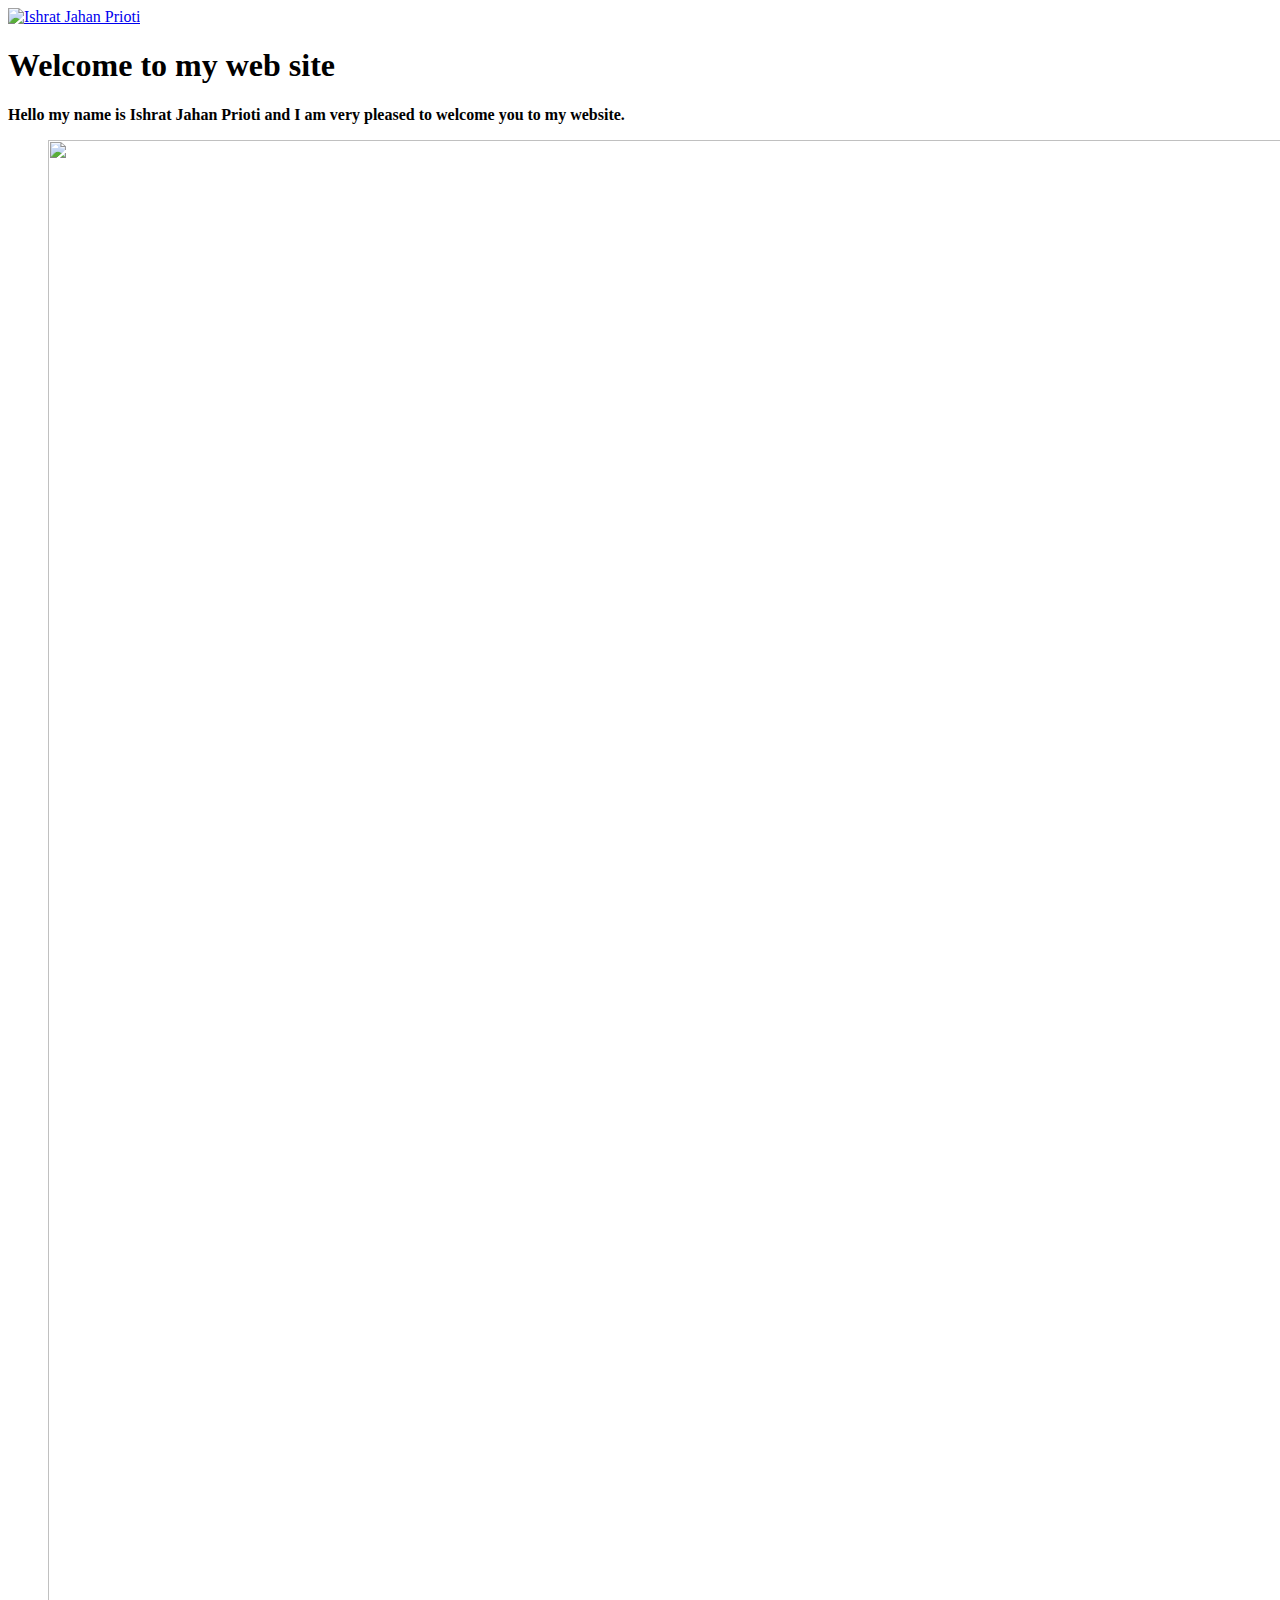
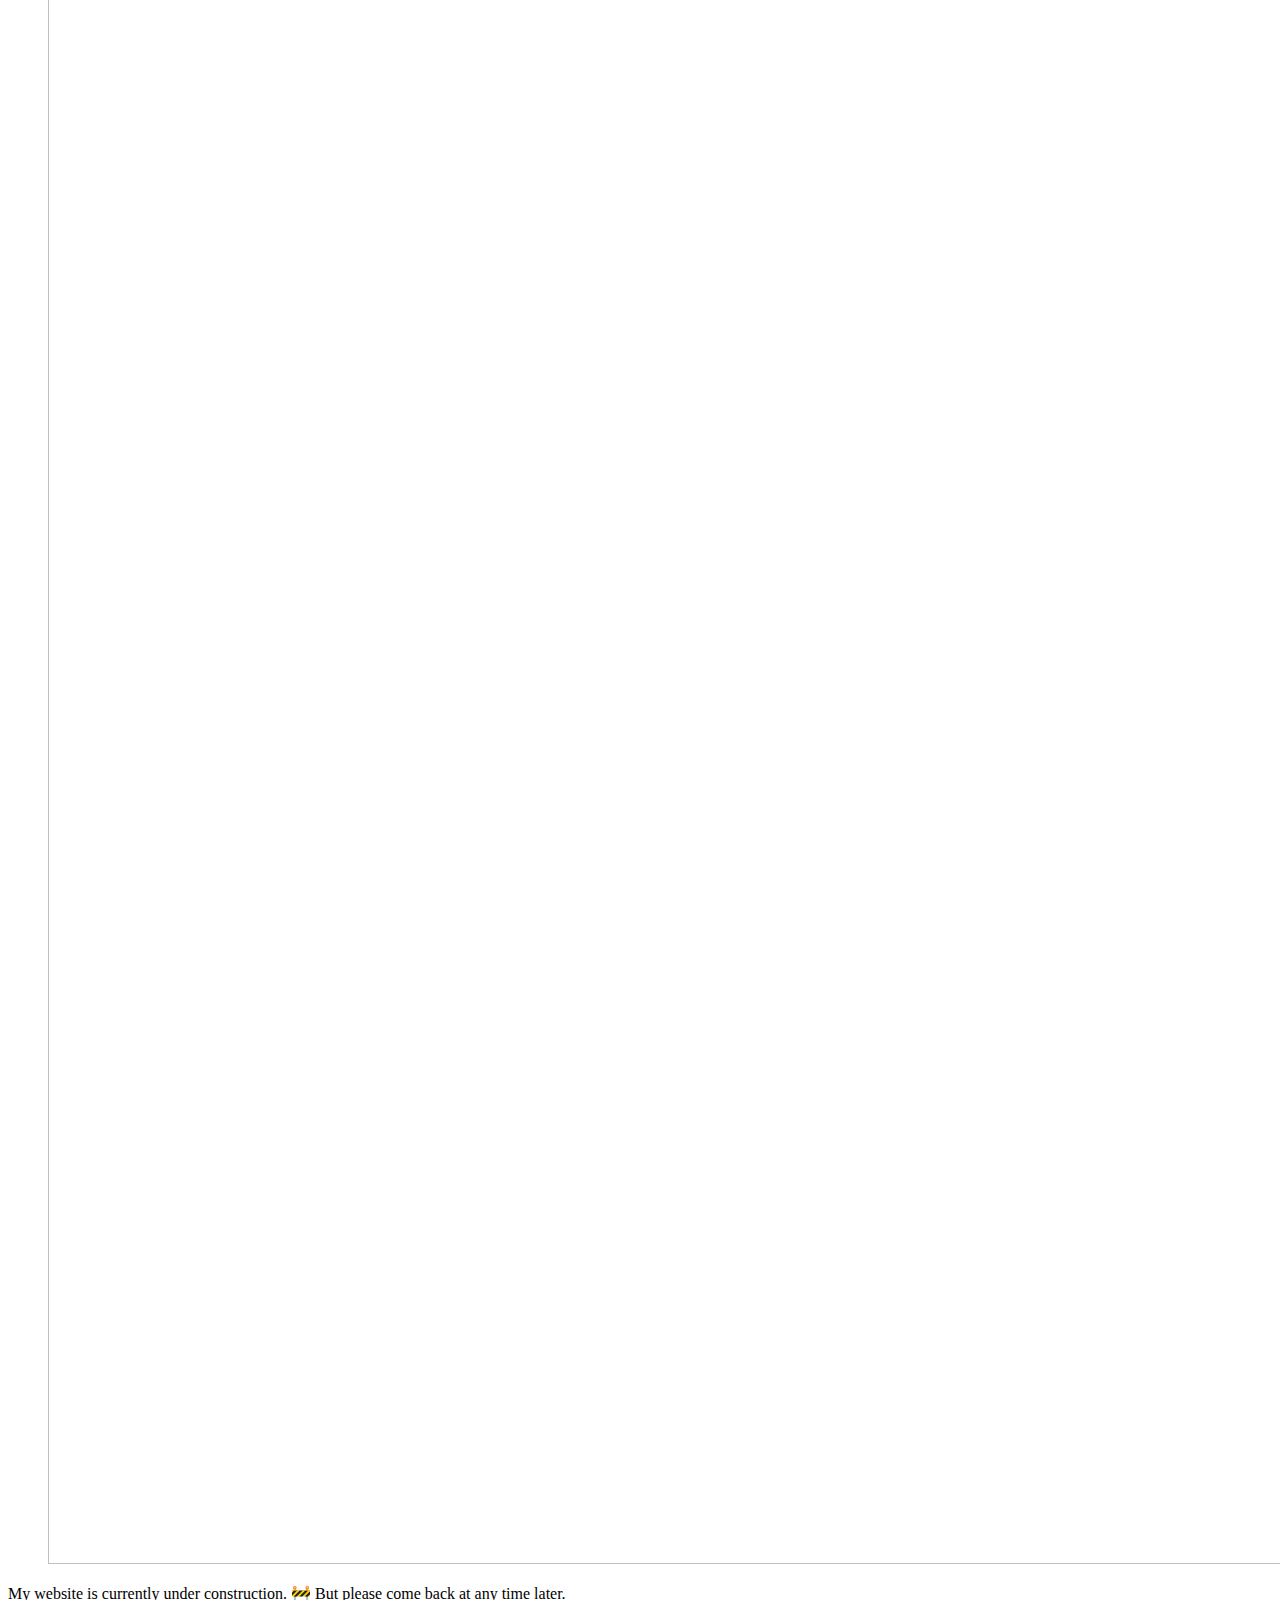
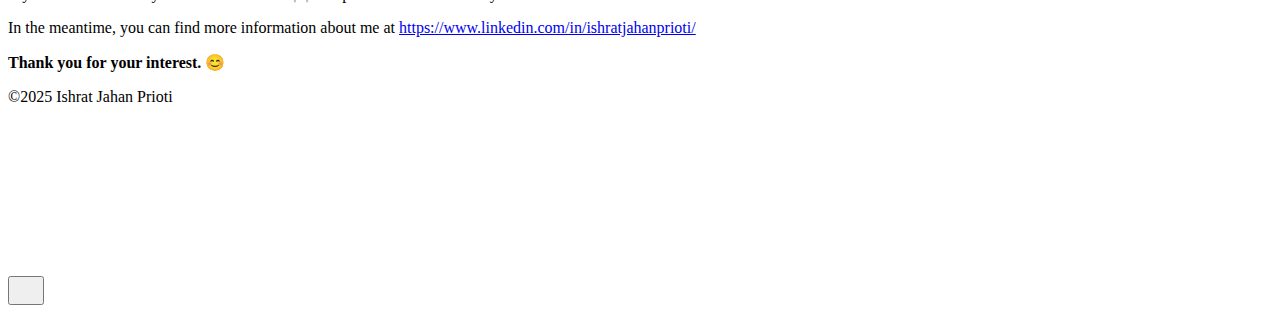
==== index.html @ 3e2d0c90 "Updated from Publii" ====
<!DOCTYPE html><html lang="en-gb"><head><meta charset="utf-8"><meta http-equiv="X-UA-Compatible" content="IE=edge"><meta name="viewport" content="width=device-width,initial-scale=1"><title>Welcome to my web site - Ishrat Jahan Prioti</title><meta name="description" content="Hello my name is Ishrat Jahan Prioti and I am very pleased to welcome you to my website. My website is currently under construction. 🚧 But please come back at any time later. In the meantime, you can find more information about me at https://www.linkedin.com/in/ishratjahanprioti/&hellip;"><meta name="generator" content="Publii Open-Source CMS for Static Site"><link rel="canonical" href="https://ishrat-jahan.jpkcom.de/"><link rel="alternate" type="application/atom+xml" href="https://ishrat-jahan.jpkcom.de/feed.xml" title="Ishrat Jahan Prioti - RSS"><link rel="alternate" type="application/json" href="https://ishrat-jahan.jpkcom.de/feed.json" title="Ishrat Jahan Prioti - JSON"><meta property="og:title" content="Welcome to my web site"><meta property="og:image" content="https://ishrat-jahan.jpkcom.de/media/website/1735856373011.jpeg"><meta property="og:image:width" content="400"><meta property="og:image:height" content="400"><meta property="og:site_name" content="Ishrat Jahan Prioti"><meta property="og:description" content="Hello my name is Ishrat Jahan Prioti and I am very pleased to welcome you to my website. My website is currently under construction. 🚧 But please come back at any time later. In the meantime, you can find more information about me at https://www.linkedin.com/in/ishratjahanprioti/&hellip;"><meta property="og:url" content="https://ishrat-jahan.jpkcom.de/"><meta property="og:type" content="article"><link rel="preload" href="https://ishrat-jahan.jpkcom.de/assets/dynamic/fonts/lora/lora.woff2" as="font" type="font/woff2" crossorigin><link rel="preload" href="https://ishrat-jahan.jpkcom.de/assets/dynamic/fonts/lora/lora-italic.woff2" as="font" type="font/woff2" crossorigin><link rel="stylesheet" href="https://ishrat-jahan.jpkcom.de/assets/css/style.css?v=d9d72d140b53c50541c0317f03585584"><script type="application/ld+json">{"@context":"http://schema.org","@type":"Article","mainEntityOfPage":{"@type":"WebPage","@id":"https://ishrat-jahan.jpkcom.de/"},"headline":"Welcome to my web site","datePublished":"2025-03-02T14:33+01:00","dateModified":"2025-03-02T16:01+01:00","image":{"@type":"ImageObject","url":"https://ishrat-jahan.jpkcom.de/media/website/1735856373011.jpeg","height":400,"width":400},"description":"Hello my name is Ishrat Jahan Prioti and I am very pleased to welcome you to my website. My website is currently under construction. 🚧 But please come back at any time later. In the meantime, you can find more information about me at https://www.linkedin.com/in/ishratjahanprioti/&hellip;","author":{"@type":"Person","name":"Ishrat Jahan Prioti","url":"https://ishrat-jahan.jpkcom.de/authors/ishrat-jahan-prioti/"},"publisher":{"@type":"Organization","name":"Ishrat Jahan Prioti","logo":{"@type":"ImageObject","url":"https://ishrat-jahan.jpkcom.de/media/website/1735856373011.jpeg","height":400,"width":400}}}</script><noscript><style>img[loading] {
                    opacity: 1;
                }</style></noscript></head><body class="page-template"><header class="top js-header"><a class="logo" href="https://ishrat-jahan.jpkcom.de/"><img src="https://ishrat-jahan.jpkcom.de/media/website/1735856373011.jpeg" alt="Ishrat Jahan Prioti" width="400" height="400"></a></header><main class="page"><article class="content"><div class="hero hero--noimage"><header class="hero__content"><div class="wrapper"><h1>Welcome to my web site</h1></div></header></div><div class="entry-wrapper content__entry"><p><strong>Hello my name is Ishrat Jahan Prioti and I am very pleased to welcome you to my website.</strong></p><figure class="post__image post__image--center"><img loading="lazy" src="https://ishrat-jahan.jpkcom.de/media/posts/1/workperch-m-jcgSZlLS0-unsplash.jpg" height="3024" width="4032" alt="" sizes="(max-width: 1920px) 100vw, 1920px" srcset="https://ishrat-jahan.jpkcom.de/media/posts/1/responsive/workperch-m-jcgSZlLS0-unsplash-xs.jpg 640w, https://ishrat-jahan.jpkcom.de/media/posts/1/responsive/workperch-m-jcgSZlLS0-unsplash-sm.jpg 768w, https://ishrat-jahan.jpkcom.de/media/posts/1/responsive/workperch-m-jcgSZlLS0-unsplash-md.jpg 1024w, https://ishrat-jahan.jpkcom.de/media/posts/1/responsive/workperch-m-jcgSZlLS0-unsplash-lg.jpg 1366w, https://ishrat-jahan.jpkcom.de/media/posts/1/responsive/workperch-m-jcgSZlLS0-unsplash-xl.jpg 1600w, https://ishrat-jahan.jpkcom.de/media/posts/1/responsive/workperch-m-jcgSZlLS0-unsplash-2xl.jpg 1920w"></figure><p>My website is currently under construction. 🚧 But please come back at any time later.</p><p>In the meantime, you can find more information about me at <a href="https://www.linkedin.com/in/ishratjahanprioti/">https://www.linkedin.com/in/ishratjahanprioti/</a></p><p><strong>Thank you for your interest. 😊</strong></p></div></article></main><footer class="footer"><div class="wrapper"><div class="footer__copyright"><p>©2025 Ishrat Jahan Prioti</p></div><div class="footer__social"><a href="https://www.linkedin.com/in/ishratjahanprioti/" aria-label="LinkedIn"><svg><use xlink:href="https://ishrat-jahan.jpkcom.de/assets/svg/svg-map.svg#linkedin"/></svg></a></div><button id="backToTop" class="footer__bttop" aria-label="Back to top" title="Back to top"><svg width="20" height="20"><use xlink:href="https://ishrat-jahan.jpkcom.de/assets/svg/svg-map.svg#toparrow"/></svg></button></div></footer><script defer="defer" src="https://ishrat-jahan.jpkcom.de/assets/js/scripts.min.js?v=700105c316933a8202041b6415abb233"></script><script>window.publiiThemeMenuConfig={mobileMenuMode:'sidebar',animationSpeed:300,submenuWidth: 'auto',doubleClickTime:500,mobileMenuExpandableSubmenus:true,relatedContainerForOverlayMenuSelector:'.top'};</script><script>var images = document.querySelectorAll('img[loading]');
        for (var i = 0; i < images.length; i++) {
            if (images[i].complete) {
                images[i].classList.add('is-loaded');
            } else {
                images[i].addEventListener('load', function () {
                    this.classList.add('is-loaded');
                }, false);
            }
        }</script></body></html>
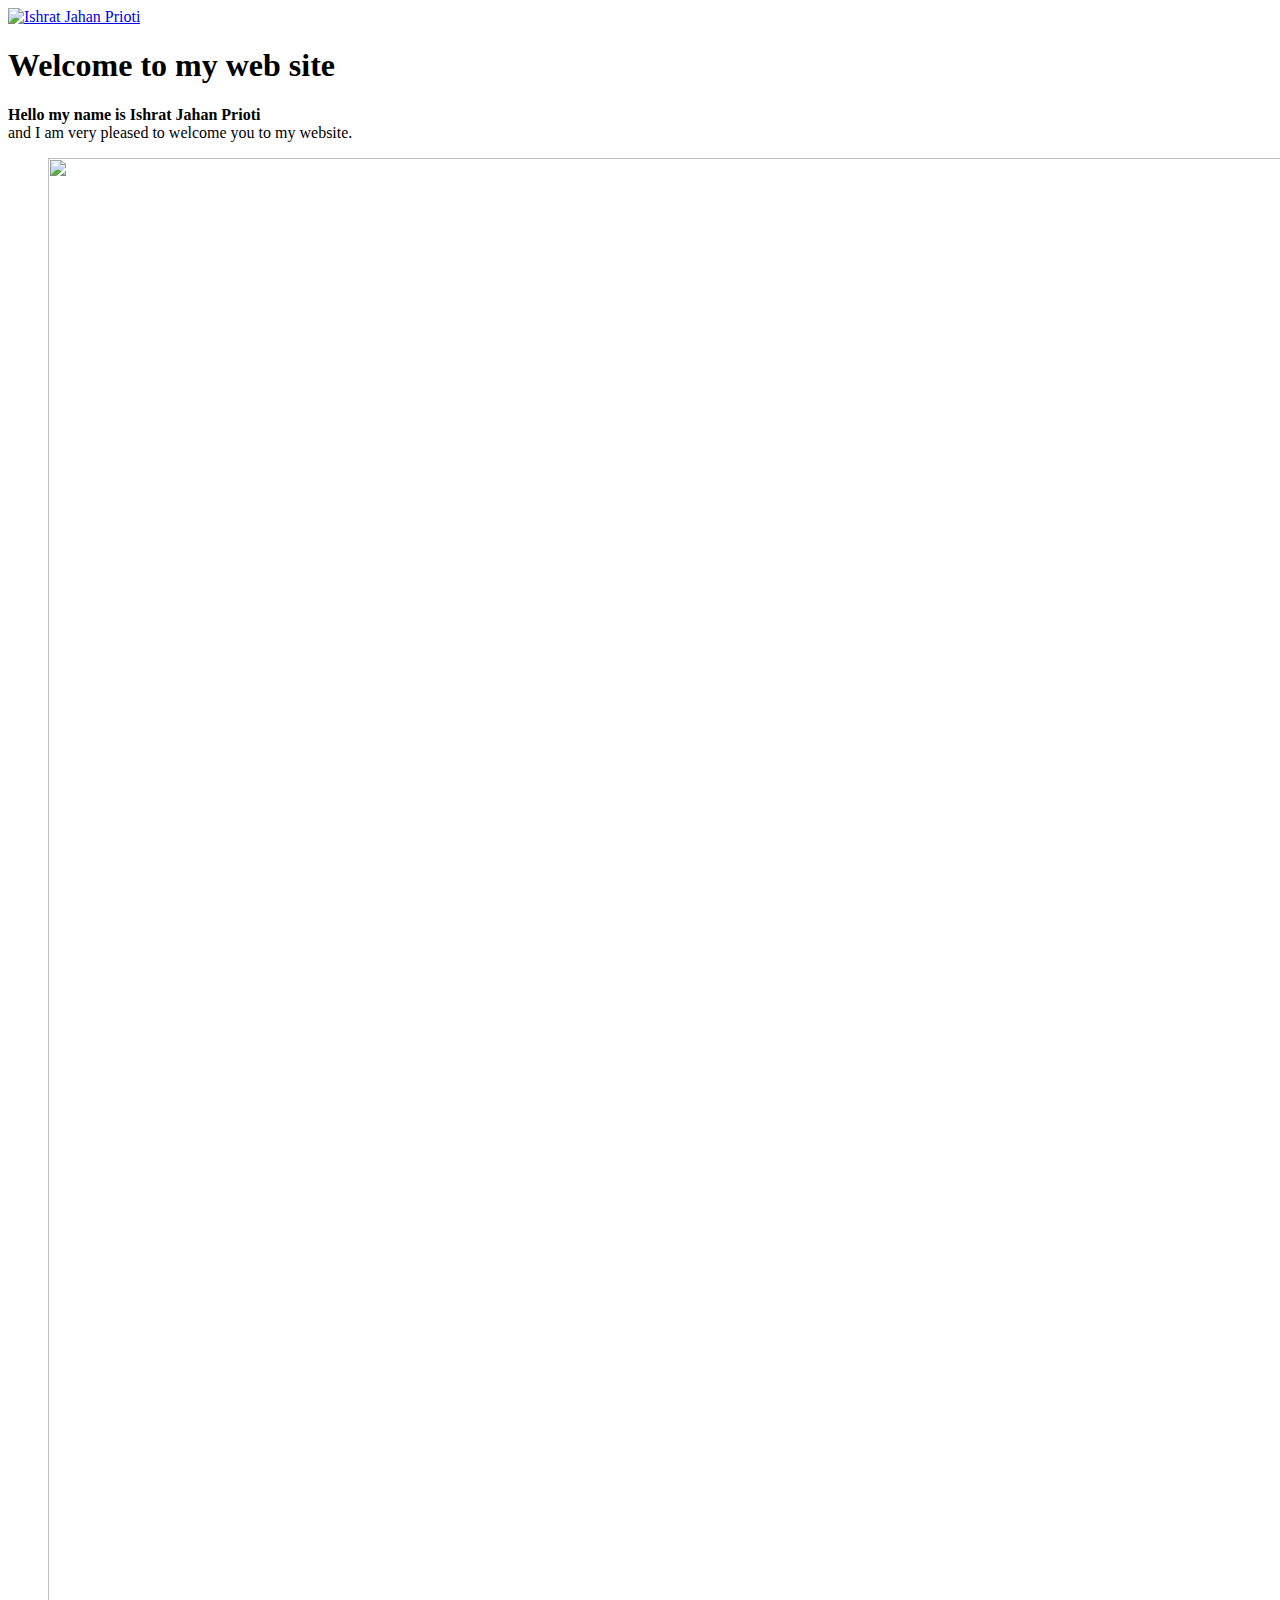
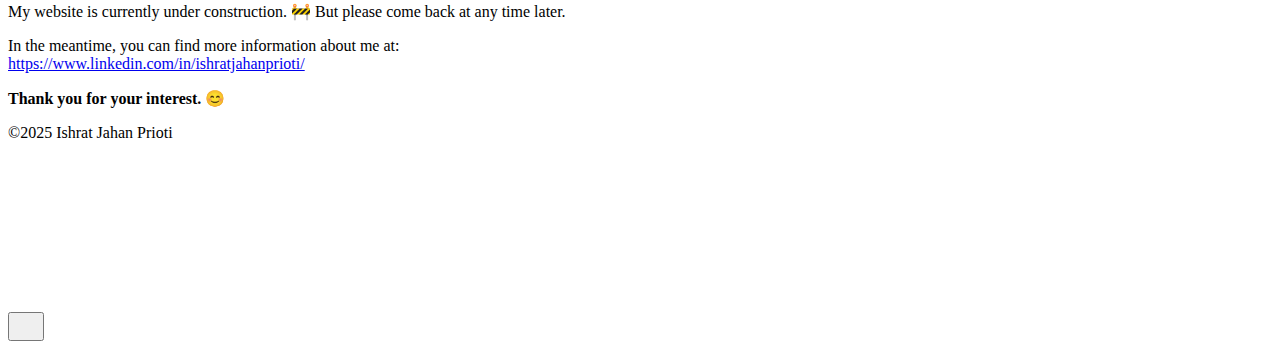
==== commit 87f107da: "Updated from Publii" ====
--- a/index.html
+++ b/index.html
@@ -1,6 +1,6 @@
-<!DOCTYPE html><html lang="en-gb"><head><meta charset="utf-8"><meta http-equiv="X-UA-Compatible" content="IE=edge"><meta name="viewport" content="width=device-width,initial-scale=1"><title>Welcome to my web site - Ishrat Jahan Prioti</title><meta name="description" content="Hello my name is Ishrat Jahan Prioti and I am very pleased to welcome you to my website. My website is currently under construction. 🚧 But please come back at any time later. In the meantime, you can find more information about me at https://www.linkedin.com/in/ishratjahanprioti/&hellip;"><meta name="generator" content="Publii Open-Source CMS for Static Site"><link rel="canonical" href="https://ishrat-jahan.jpkcom.de/"><link rel="alternate" type="application/atom+xml" href="https://ishrat-jahan.jpkcom.de/feed.xml" title="Ishrat Jahan Prioti - RSS"><link rel="alternate" type="application/json" href="https://ishrat-jahan.jpkcom.de/feed.json" title="Ishrat Jahan Prioti - JSON"><meta property="og:title" content="Welcome to my web site"><meta property="og:image" content="https://ishrat-jahan.jpkcom.de/media/website/1735856373011.jpeg"><meta property="og:image:width" content="400"><meta property="og:image:height" content="400"><meta property="og:site_name" content="Ishrat Jahan Prioti"><meta property="og:description" content="Hello my name is Ishrat Jahan Prioti and I am very pleased to welcome you to my website. My website is currently under construction. 🚧 But please come back at any time later. In the meantime, you can find more information about me at https://www.linkedin.com/in/ishratjahanprioti/&hellip;"><meta property="og:url" content="https://ishrat-jahan.jpkcom.de/"><meta property="og:type" content="article"><link rel="preload" href="https://ishrat-jahan.jpkcom.de/assets/dynamic/fonts/lora/lora.woff2" as="font" type="font/woff2" crossorigin><link rel="preload" href="https://ishrat-jahan.jpkcom.de/assets/dynamic/fonts/lora/lora-italic.woff2" as="font" type="font/woff2" crossorigin><link rel="stylesheet" href="https://ishrat-jahan.jpkcom.de/assets/css/style.css?v=d9d72d140b53c50541c0317f03585584"><script type="application/ld+json">{"@context":"http://schema.org","@type":"Article","mainEntityOfPage":{"@type":"WebPage","@id":"https://ishrat-jahan.jpkcom.de/"},"headline":"Welcome to my web site","datePublished":"2025-03-02T14:33+01:00","dateModified":"2025-03-02T16:01+01:00","image":{"@type":"ImageObject","url":"https://ishrat-jahan.jpkcom.de/media/website/1735856373011.jpeg","height":400,"width":400},"description":"Hello my name is Ishrat Jahan Prioti and I am very pleased to welcome you to my website. My website is currently under construction. 🚧 But please come back at any time later. In the meantime, you can find more information about me at https://www.linkedin.com/in/ishratjahanprioti/&hellip;","author":{"@type":"Person","name":"Ishrat Jahan Prioti","url":"https://ishrat-jahan.jpkcom.de/authors/ishrat-jahan-prioti/"},"publisher":{"@type":"Organization","name":"Ishrat Jahan Prioti","logo":{"@type":"ImageObject","url":"https://ishrat-jahan.jpkcom.de/media/website/1735856373011.jpeg","height":400,"width":400}}}</script><noscript><style>img[loading] {
+<!DOCTYPE html><html lang="en-gb"><head><meta charset="utf-8"><meta http-equiv="X-UA-Compatible" content="IE=edge"><meta name="viewport" content="width=device-width,initial-scale=1"><title>Welcome to my web site - Ishrat Jahan Prioti</title><meta name="description" content="Hello my name is Ishrat Jahan Prioti and I am very pleased to welcome you to my website. My website is currently under construction. 🚧 But please come back at any time later. In the meantime, you can find more information about me at: https://www.linkedin.com/in/ishratjahanprioti/&hellip;"><meta name="generator" content="Publii Open-Source CMS for Static Site"><link rel="canonical" href="https://ishrat-jahan.jpkcom.de/"><link rel="alternate" type="application/atom+xml" href="https://ishrat-jahan.jpkcom.de/feed.xml" title="Ishrat Jahan Prioti - RSS"><link rel="alternate" type="application/json" href="https://ishrat-jahan.jpkcom.de/feed.json" title="Ishrat Jahan Prioti - JSON"><meta property="og:title" content="Welcome to my web site"><meta property="og:image" content="https://ishrat-jahan.jpkcom.de/media/website/1735856373011.jpeg"><meta property="og:image:width" content="400"><meta property="og:image:height" content="400"><meta property="og:site_name" content="Ishrat Jahan Prioti"><meta property="og:description" content="Hello my name is Ishrat Jahan Prioti and I am very pleased to welcome you to my website. My website is currently under construction. 🚧 But please come back at any time later. In the meantime, you can find more information about me at: https://www.linkedin.com/in/ishratjahanprioti/&hellip;"><meta property="og:url" content="https://ishrat-jahan.jpkcom.de/"><meta property="og:type" content="article"><link rel="preload" href="https://ishrat-jahan.jpkcom.de/assets/dynamic/fonts/lora/lora.woff2" as="font" type="font/woff2" crossorigin><link rel="preload" href="https://ishrat-jahan.jpkcom.de/assets/dynamic/fonts/lora/lora-italic.woff2" as="font" type="font/woff2" crossorigin><link rel="stylesheet" href="https://ishrat-jahan.jpkcom.de/assets/css/style.css?v=d9d72d140b53c50541c0317f03585584"><script type="application/ld+json">{"@context":"http://schema.org","@type":"Article","mainEntityOfPage":{"@type":"WebPage","@id":"https://ishrat-jahan.jpkcom.de/"},"headline":"Welcome to my web site","datePublished":"2025-03-02T14:33+01:00","dateModified":"2025-03-02T16:07+01:00","image":{"@type":"ImageObject","url":"https://ishrat-jahan.jpkcom.de/media/website/1735856373011.jpeg","height":400,"width":400},"description":"Hello my name is Ishrat Jahan Prioti and I am very pleased to welcome you to my website. My website is currently under construction. 🚧 But please come back at any time later. In the meantime, you can find more information about me at: https://www.linkedin.com/in/ishratjahanprioti/&hellip;","author":{"@type":"Person","name":"Ishrat Jahan Prioti","url":"https://ishrat-jahan.jpkcom.de/authors/ishrat-jahan-prioti/"},"publisher":{"@type":"Organization","name":"Ishrat Jahan Prioti","logo":{"@type":"ImageObject","url":"https://ishrat-jahan.jpkcom.de/media/website/1735856373011.jpeg","height":400,"width":400}}}</script><noscript><style>img[loading] {
                     opacity: 1;
-                }</style></noscript></head><body class="page-template"><header class="top js-header"><a class="logo" href="https://ishrat-jahan.jpkcom.de/"><img src="https://ishrat-jahan.jpkcom.de/media/website/1735856373011.jpeg" alt="Ishrat Jahan Prioti" width="400" height="400"></a></header><main class="page"><article class="content"><div class="hero hero--noimage"><header class="hero__content"><div class="wrapper"><h1>Welcome to my web site</h1></div></header></div><div class="entry-wrapper content__entry"><p><strong>Hello my name is Ishrat Jahan Prioti and I am very pleased to welcome you to my website.</strong></p><figure class="post__image post__image--center"><img loading="lazy" src="https://ishrat-jahan.jpkcom.de/media/posts/1/workperch-m-jcgSZlLS0-unsplash.jpg" height="3024" width="4032" alt="" sizes="(max-width: 1920px) 100vw, 1920px" srcset="https://ishrat-jahan.jpkcom.de/media/posts/1/responsive/workperch-m-jcgSZlLS0-unsplash-xs.jpg 640w, https://ishrat-jahan.jpkcom.de/media/posts/1/responsive/workperch-m-jcgSZlLS0-unsplash-sm.jpg 768w, https://ishrat-jahan.jpkcom.de/media/posts/1/responsive/workperch-m-jcgSZlLS0-unsplash-md.jpg 1024w, https://ishrat-jahan.jpkcom.de/media/posts/1/responsive/workperch-m-jcgSZlLS0-unsplash-lg.jpg 1366w, https://ishrat-jahan.jpkcom.de/media/posts/1/responsive/workperch-m-jcgSZlLS0-unsplash-xl.jpg 1600w, https://ishrat-jahan.jpkcom.de/media/posts/1/responsive/workperch-m-jcgSZlLS0-unsplash-2xl.jpg 1920w"></figure><p>My website is currently under construction. 🚧 But please come back at any time later.</p><p>In the meantime, you can find more information about me at <a href="https://www.linkedin.com/in/ishratjahanprioti/">https://www.linkedin.com/in/ishratjahanprioti/</a></p><p><strong>Thank you for your interest. 😊</strong></p></div></article></main><footer class="footer"><div class="wrapper"><div class="footer__copyright"><p>©2025 Ishrat Jahan Prioti</p></div><div class="footer__social"><a href="https://www.linkedin.com/in/ishratjahanprioti/" aria-label="LinkedIn"><svg><use xlink:href="https://ishrat-jahan.jpkcom.de/assets/svg/svg-map.svg#linkedin"/></svg></a></div><button id="backToTop" class="footer__bttop" aria-label="Back to top" title="Back to top"><svg width="20" height="20"><use xlink:href="https://ishrat-jahan.jpkcom.de/assets/svg/svg-map.svg#toparrow"/></svg></button></div></footer><script defer="defer" src="https://ishrat-jahan.jpkcom.de/assets/js/scripts.min.js?v=700105c316933a8202041b6415abb233"></script><script>window.publiiThemeMenuConfig={mobileMenuMode:'sidebar',animationSpeed:300,submenuWidth: 'auto',doubleClickTime:500,mobileMenuExpandableSubmenus:true,relatedContainerForOverlayMenuSelector:'.top'};</script><script>var images = document.querySelectorAll('img[loading]');
+                }</style></noscript></head><body class="page-template"><header class="top js-header"><a class="logo" href="https://ishrat-jahan.jpkcom.de/"><img src="https://ishrat-jahan.jpkcom.de/media/website/1735856373011.jpeg" alt="Ishrat Jahan Prioti" width="400" height="400"></a></header><main class="page"><article class="content"><div class="hero hero--noimage"><header class="hero__content"><div class="wrapper"><h1>Welcome to my web site</h1></div></header></div><div class="entry-wrapper content__entry"><p><strong>Hello my name is Ishrat Jahan Prioti</strong><br>and I am very pleased to welcome you to my website.</p><figure class="post__image post__image--center"><img loading="lazy" src="https://ishrat-jahan.jpkcom.de/media/posts/1/workperch-m-jcgSZlLS0-unsplash.jpg" height="3024" width="4032" alt="" sizes="(max-width: 1920px) 100vw, 1920px" srcset="https://ishrat-jahan.jpkcom.de/media/posts/1/responsive/workperch-m-jcgSZlLS0-unsplash-xs.jpg 640w, https://ishrat-jahan.jpkcom.de/media/posts/1/responsive/workperch-m-jcgSZlLS0-unsplash-sm.jpg 768w, https://ishrat-jahan.jpkcom.de/media/posts/1/responsive/workperch-m-jcgSZlLS0-unsplash-md.jpg 1024w, https://ishrat-jahan.jpkcom.de/media/posts/1/responsive/workperch-m-jcgSZlLS0-unsplash-lg.jpg 1366w, https://ishrat-jahan.jpkcom.de/media/posts/1/responsive/workperch-m-jcgSZlLS0-unsplash-xl.jpg 1600w, https://ishrat-jahan.jpkcom.de/media/posts/1/responsive/workperch-m-jcgSZlLS0-unsplash-2xl.jpg 1920w"></figure><p>My website is currently under construction. 🚧 But please come back at any time later.</p><p>In the meantime, you can find more information about me at:<br><a href="https://www.linkedin.com/in/ishratjahanprioti/">https://www.linkedin.com/in/ishratjahanprioti/</a></p><p><strong>Thank you for your interest. 😊</strong></p></div></article></main><footer class="footer"><div class="wrapper"><div class="footer__copyright"><p>©2025 Ishrat Jahan Prioti</p></div><div class="footer__social"><a href="https://www.linkedin.com/in/ishratjahanprioti/" aria-label="LinkedIn"><svg><use xlink:href="https://ishrat-jahan.jpkcom.de/assets/svg/svg-map.svg#linkedin"/></svg></a></div><button id="backToTop" class="footer__bttop" aria-label="Back to top" title="Back to top"><svg width="20" height="20"><use xlink:href="https://ishrat-jahan.jpkcom.de/assets/svg/svg-map.svg#toparrow"/></svg></button></div></footer><script defer="defer" src="https://ishrat-jahan.jpkcom.de/assets/js/scripts.min.js?v=700105c316933a8202041b6415abb233"></script><script>window.publiiThemeMenuConfig={mobileMenuMode:'sidebar',animationSpeed:300,submenuWidth: 'auto',doubleClickTime:500,mobileMenuExpandableSubmenus:true,relatedContainerForOverlayMenuSelector:'.top'};</script><script>var images = document.querySelectorAll('img[loading]');
         for (var i = 0; i < images.length; i++) {
             if (images[i].complete) {
                 images[i].classList.add('is-loaded');
